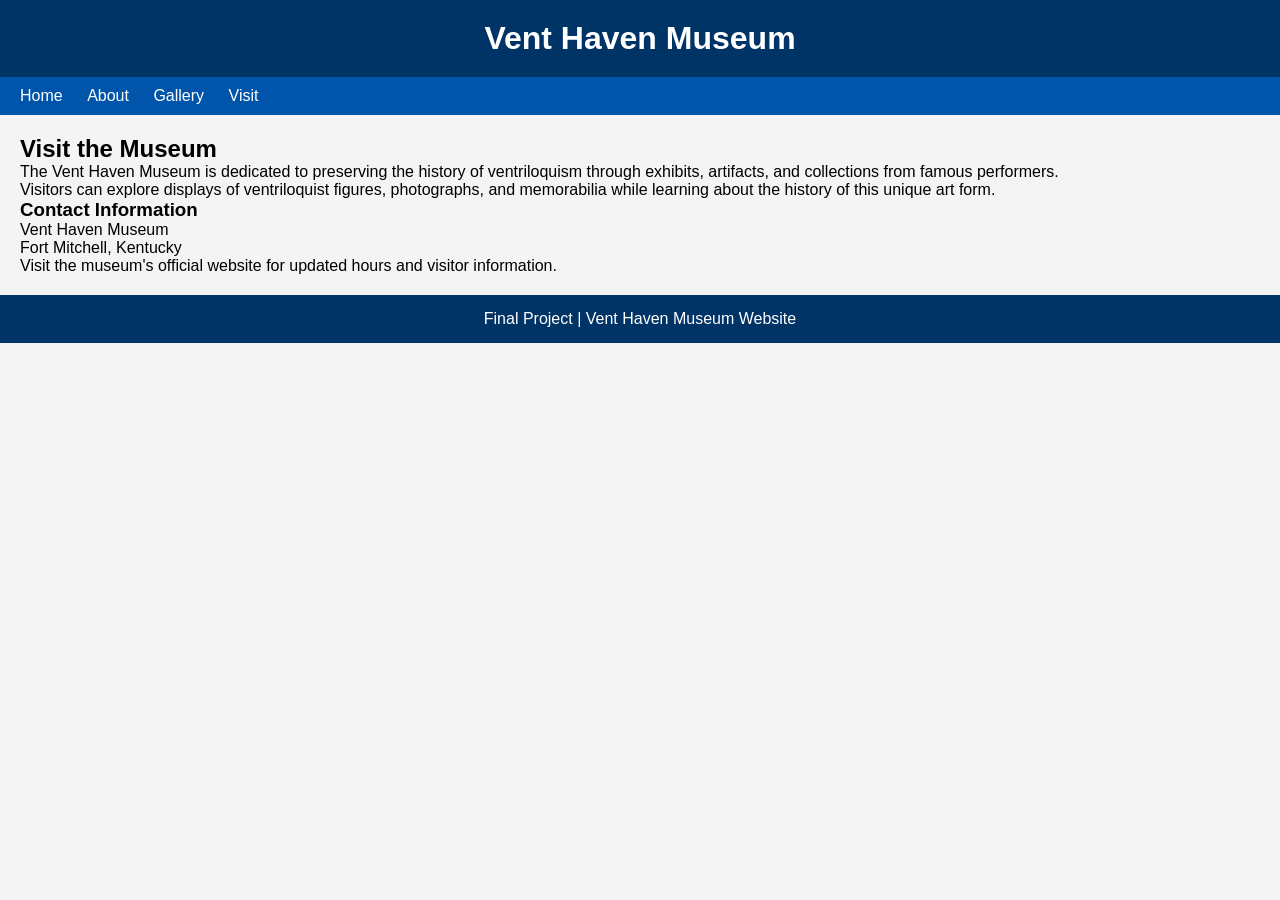
==== contact.html @ e1c91648 "Finished framework" ====
<!DOCTYPE html>
<html lang="en">

<head>
    <meta charset="UTF-8">
    <meta name="viewport" content="width=device-width, initial-scale=1.0">
    <title>Visit Vent Haven Museum</title>

    <link rel="stylesheet" href="css/reset.css">
    <link rel="stylesheet" href="css/style.css">
</head>

<body>

    <header>
        <h1>Vent Haven Museum</h1>
    </header>

    <nav>
        <a href="index.html">Home</a>
        <a href="about.html">About</a>
        <a href="gallery.html">Gallery</a>
        <a href="contact.html">Visit</a>
    </nav>

    <main>

        <h2>Visit the Museum</h2>

        <p>
            The Vent Haven Museum is dedicated to preserving the history
            of ventriloquism through exhibits, artifacts, and collections
            from famous performers.
        </p>

        <p>
            Visitors can explore displays of ventriloquist figures,
            photographs, and memorabilia while learning about the history
            of this unique art form.
        </p>

        <h3>Contact Information</h3>

        <p>
            Vent Haven Museum<br>
            Fort Mitchell, Kentucky
        </p>

        <p>
            Visit the museum's official website for updated hours and
            visitor information.
        </p>

    </main>

    <footer>
        <p>Final Project | Vent Haven Museum Website</p>
    </footer>

</body>

</html>
---- css/style.css ----
body {
    font-family: Arial, sans-serif;
    background-color: #f4f4f4;
}

header {
    background-color: #003366;
    color: white;
    text-align: center;
    padding: 20px;
}

nav {
    background-color: #0055aa;
    padding: 10px;
}

nav a {
    color: white;
    text-decoration: none;
    margin: 10px;
}

main {
    padding: 20px;
}

footer {
    background-color: #003366;
    color: white;
    text-align: center;
    padding: 15px;
}
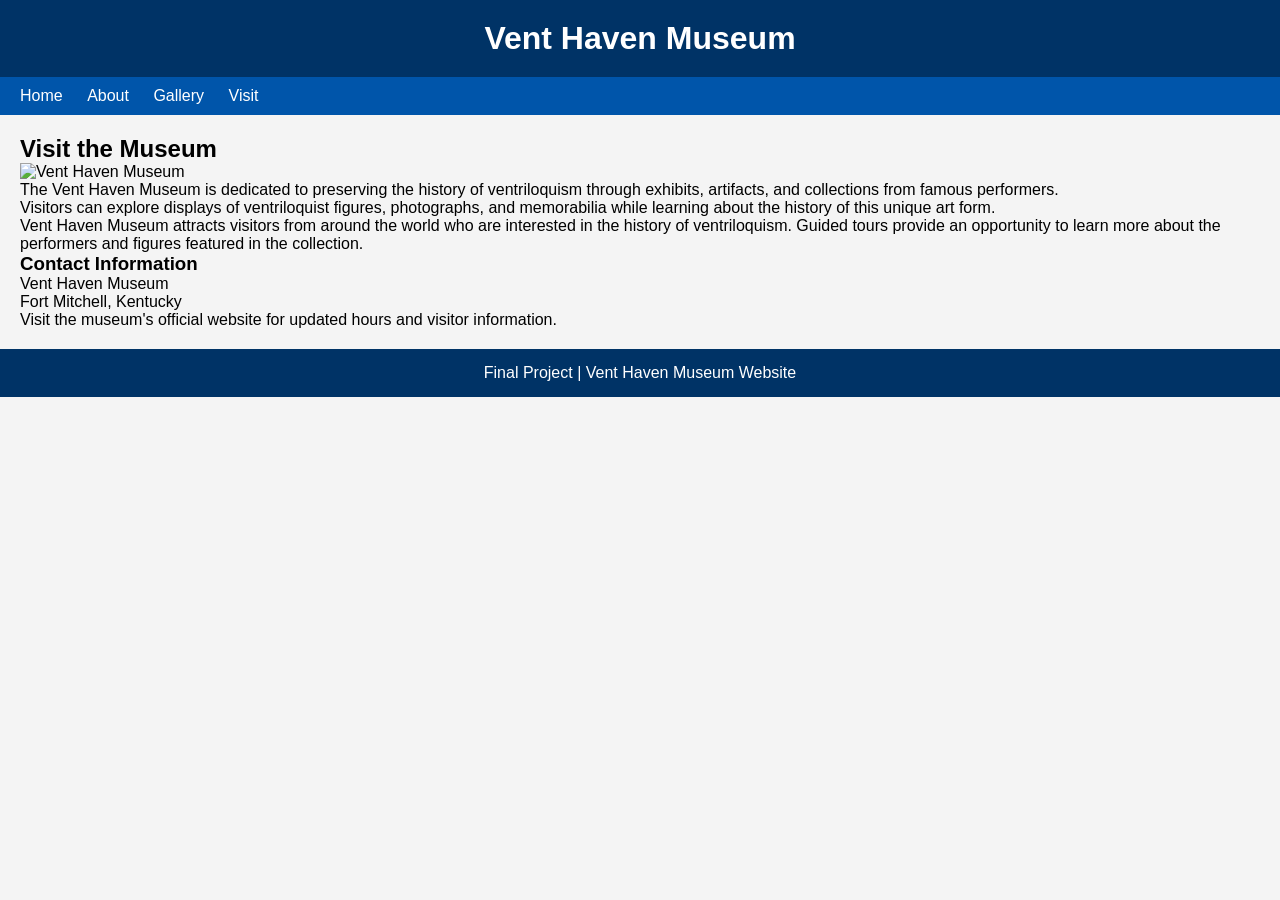
==== commit 95096185: "I added more paragraphs and images to my html files to make my site look better!" ====
--- a/contact.html
+++ b/contact.html
@@ -27,6 +27,9 @@
 
         <h2>Visit the Museum</h2>
 
+        <img src="images/venthaven-museum.jpg"
+             alt="Vent Haven Museum">
+
         <p>
             The Vent Haven Museum is dedicated to preserving the history
             of ventriloquism through exhibits, artifacts, and collections
@@ -37,6 +40,13 @@
             Visitors can explore displays of ventriloquist figures,
             photographs, and memorabilia while learning about the history
             of this unique art form.
+        </p>
+
+        <p>
+            Vent Haven Museum attracts visitors from around the world who
+            are interested in the history of ventriloquism. Guided tours
+            provide an opportunity to learn more about the performers and
+            figures featured in the collection.
         </p>
 
         <h3>Contact Information</h3>
